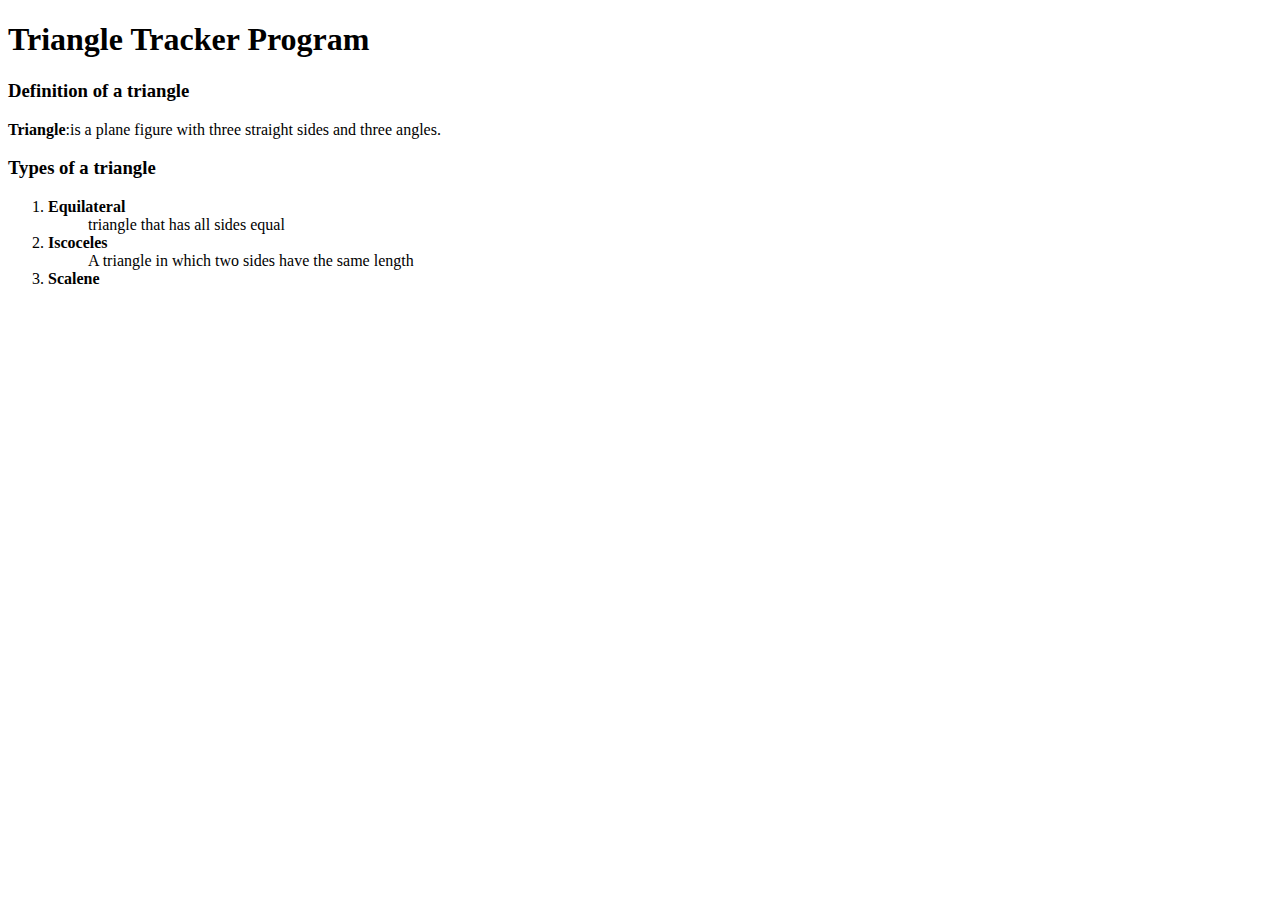
==== index.html @ 189cb83d "add trong tag" ====
<!DOCTYPE html>
<html>
  <head>
    <title>Triangle-Tracker</title>
    <link rel="stylesheet" type="text/css" href="styles.css">
  </head>
  <body>
    <div id="triangle">
        <div>
            <h1>Triangle Tracker Program</h1>
            <h3>Definition of a triangle</h3>
            <p><b>Triangle</b>:is a plane figure with three straight sides and three angles.</p>
            <h3>Types of a triangle</h3>
            <ol>
                <li> <strong> Equilateral</strong> </li>
                <dd>triangle that has all sides equal</dd>
                <li><strong>Iscoceles</strong></li>
                <dd>A triangle in which two sides have the same length</dd>
                <li><strong> Scalene</strong></li>
            </ol>
        </div>
    </div>
   
  

  </body>
</html>
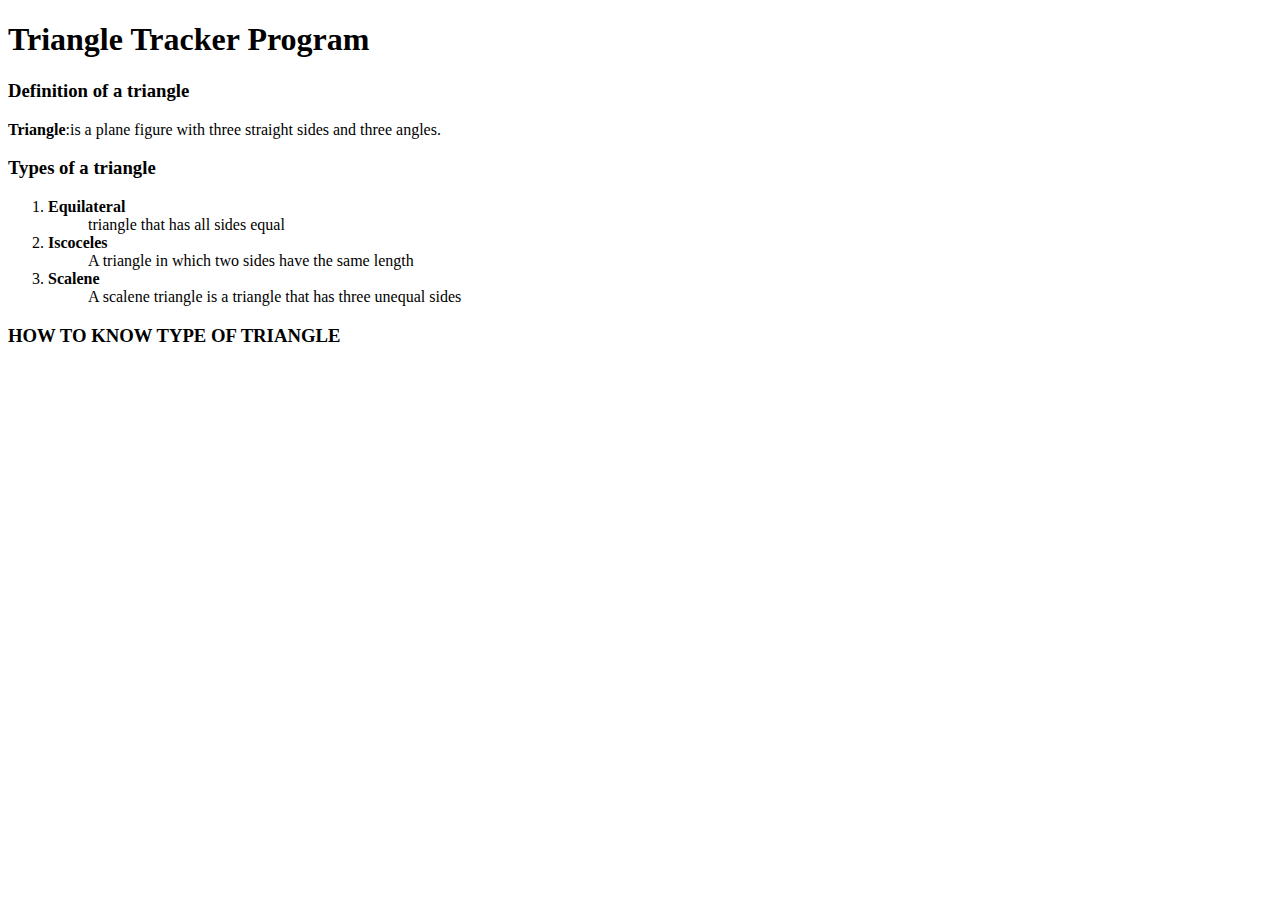
==== commit a275a7ad: "add header" ====
--- a/index.html
+++ b/index.html
@@ -17,8 +17,11 @@
                 <li><strong>Iscoceles</strong></li>
                 <dd>A triangle in which two sides have the same length</dd>
                 <li><strong> Scalene</strong></li>
+                <dd>A scalene triangle is a triangle that has three unequal sides</dd>
             </ol>
+            <script src="scripts.js"></script>
         </div>
+        <h3>HOW TO KNOW TYPE OF TRIANGLE</h3>
     </div>
    
   
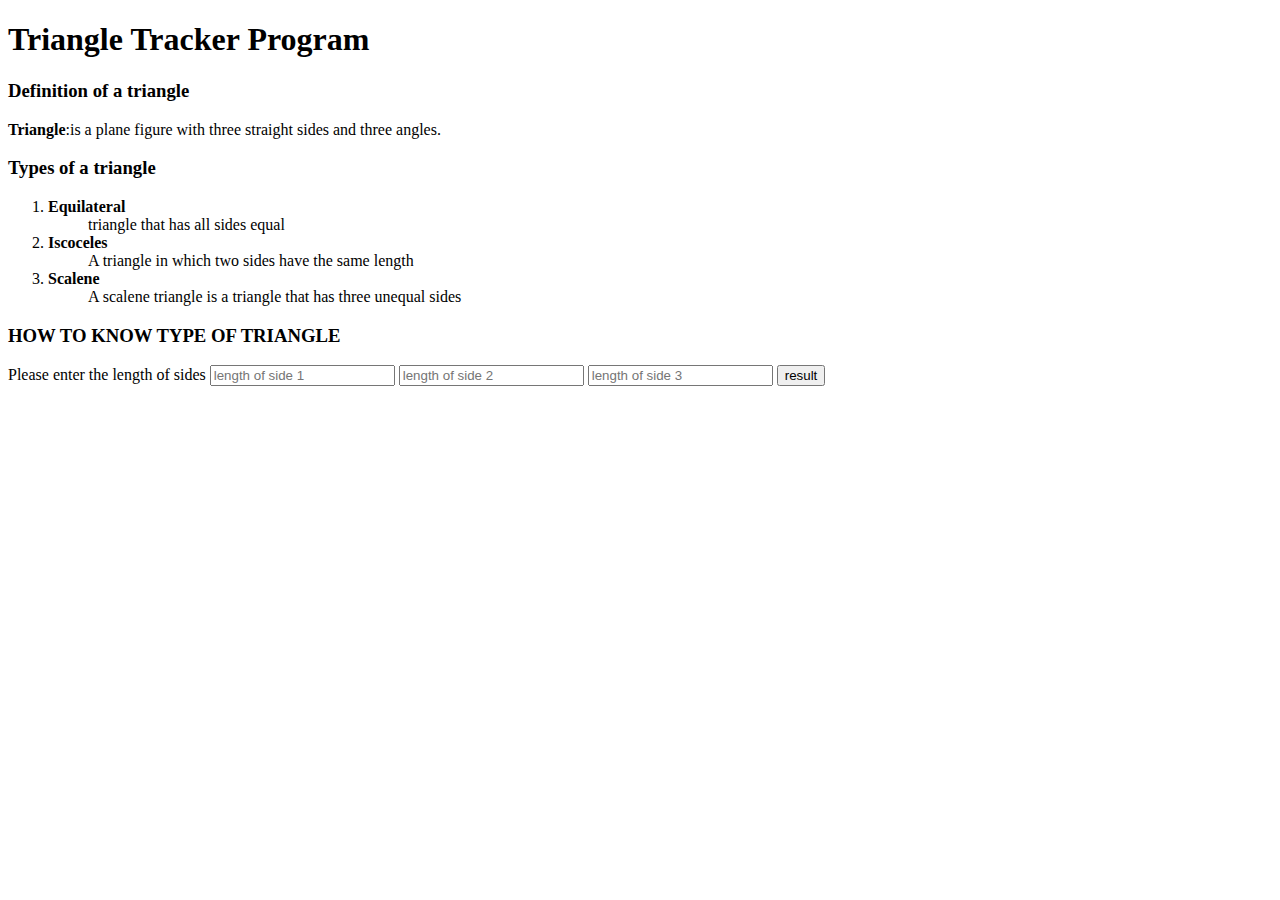
==== commit 67a31d13: "add paragraph" ====
--- a/index.html
+++ b/index.html
@@ -22,6 +22,12 @@
             <script src="scripts.js"></script>
         </div>
         <h3>HOW TO KNOW TYPE OF TRIANGLE</h3>
+        <p id="ex">Please enter the length of sides
+                <input type="number" id="side1" placeholder="length of side 1">
+                <input type="number" id="side2" placeholder="length of side 2">
+                <input type="number" id="side3" placeholder="length of side 3">
+                <button type="button" onclick="getResult()">result</button>
+            </p>
     </div>
    
   
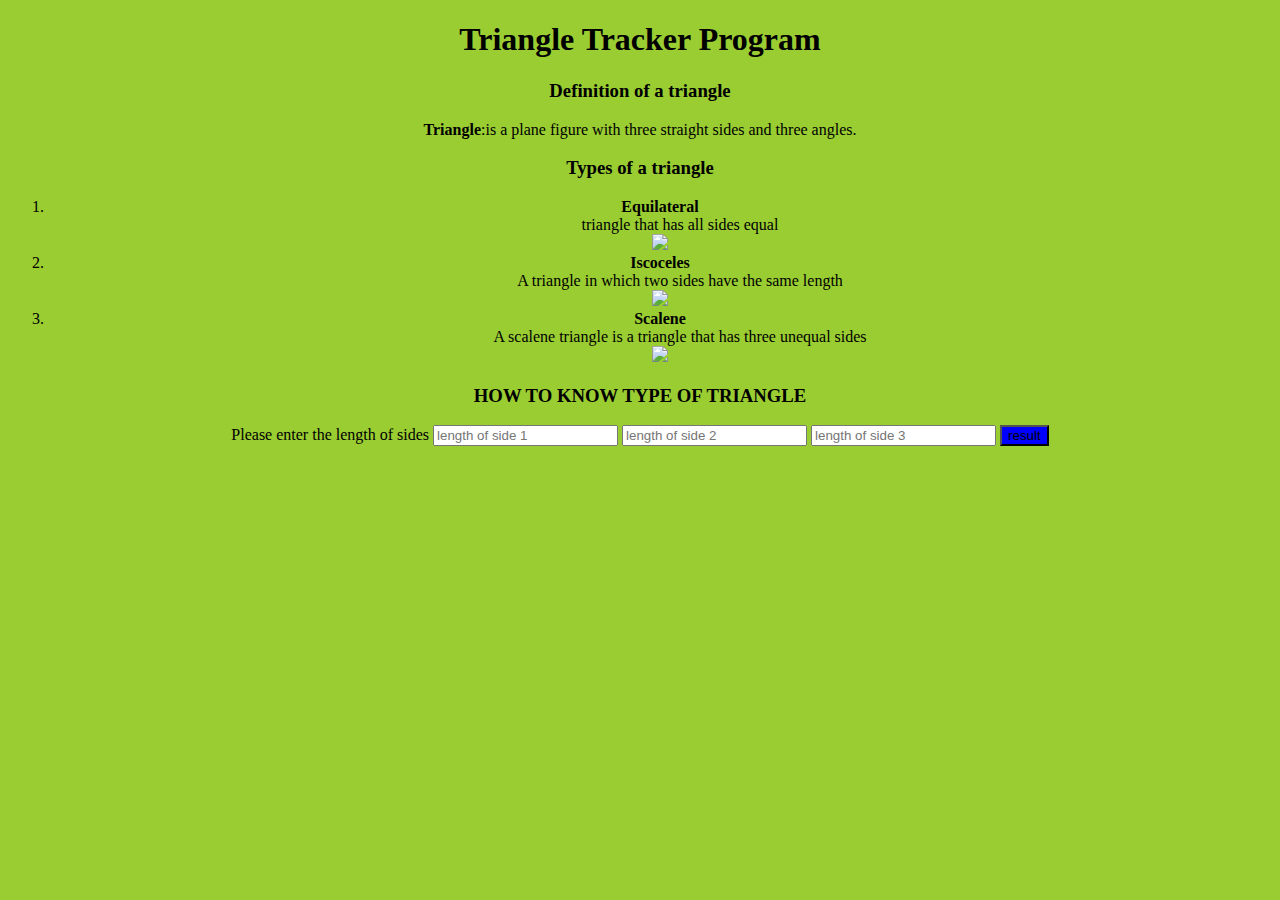
==== commit 0e2353d0: "add images" ====
--- a/index.html
+++ b/index.html
@@ -14,10 +14,13 @@
             <ol>
                 <li> <strong> Equilateral</strong> </li>
                 <dd>triangle that has all sides equal</dd>
+                <img src="https://png.pngtree.com/element_origin_min_pic/16/11/02/545a0eece4979bfd3a8f42b273f7a48b.jpg">
                 <li><strong>Iscoceles</strong></li>
                 <dd>A triangle in which two sides have the same length</dd>
+                <img src="http://www.professeurphifix.net/geometrie_interactive/img/tri_iso2.png" >
                 <li><strong> Scalene</strong></li>
                 <dd>A scalene triangle is a triangle that has three unequal sides</dd>
+                <img src="https://encrypted-tbn0.gstatic.com/images?q=tbn:ANd9GcQ7Ot9uoK-GLsLqbApHcZ7QsSc9AUUGg0uz43pJ_n_n7_M8i5XH">
             </ol>
             <script src="scripts.js"></script>
         </div>
--- a/styles.css
+++ b/styles.css
@@ -0,0 +1,25 @@
+#equivt{
+    width: 0;
+    border-right: 250px solid transparent;
+    border-left: 250px solid transparent ;
+    border-bottom: 250px solid green;
+}
+#iscale{
+    width: 0;
+    border-right:250px solid transparent;
+    border-left:250px solid transparent ;
+    border-bottom:200px solid #000;
+}
+#scalene{
+    width: 0;
+    border-right: 230px solid transparent;
+    border-left: 250px solid transparent ;
+    border-bottom: 200px solid white;
+}
+
+body{
+    background-color: yellowgreen;
+    text-align: center; 
+}
+button{background-color: blue;
+}
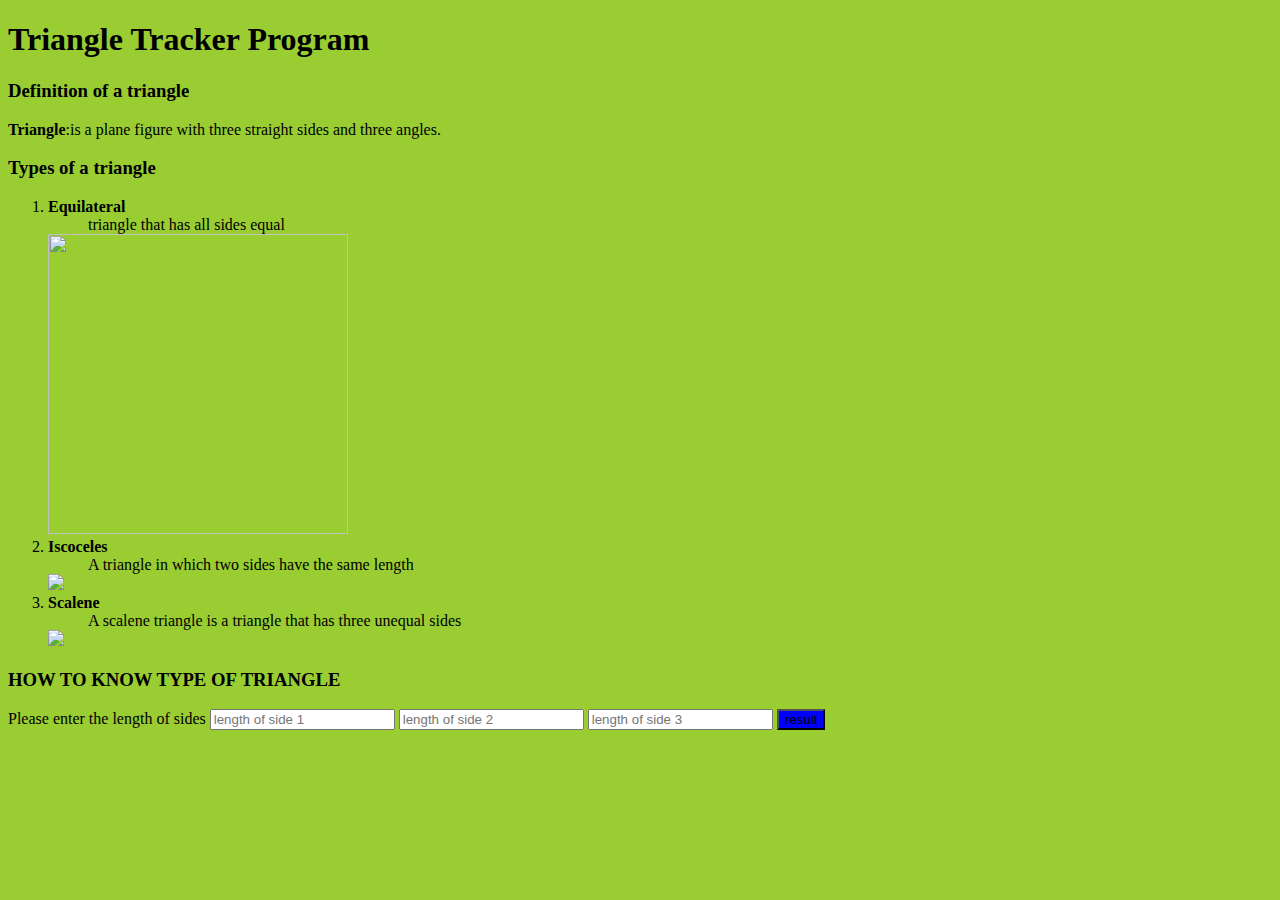
==== commit 57ac6817: "add images" ====
--- a/index.html
+++ b/index.html
@@ -14,10 +14,10 @@
             <ol>
                 <li> <strong> Equilateral</strong> </li>
                 <dd>triangle that has all sides equal</dd>
-                <img src="https://png.pngtree.com/element_origin_min_pic/16/11/02/545a0eece4979bfd3a8f42b273f7a48b.jpg">
+                <img src="https://png.pngtree.com/element_origin_min_pic/16/11/02/545a0eece4979bfd3a8f42b273f7a48b.jpg" width="300"height="300">
                 <li><strong>Iscoceles</strong></li>
                 <dd>A triangle in which two sides have the same length</dd>
-                <img src="http://www.professeurphifix.net/geometrie_interactive/img/tri_iso2.png" >
+                <img src="http://www.professeurphifix.net/geometrie_interactive/img/tri_iso2.png">
                 <li><strong> Scalene</strong></li>
                 <dd>A scalene triangle is a triangle that has three unequal sides</dd>
                 <img src="https://encrypted-tbn0.gstatic.com/images?q=tbn:ANd9GcQ7Ot9uoK-GLsLqbApHcZ7QsSc9AUUGg0uz43pJ_n_n7_M8i5XH">
--- a/styles.css
+++ b/styles.css
@@ -19,7 +19,7 @@
 
 body{
     background-color: yellowgreen;
-    text-align: center; 
+
 }
 button{background-color: blue;
 }
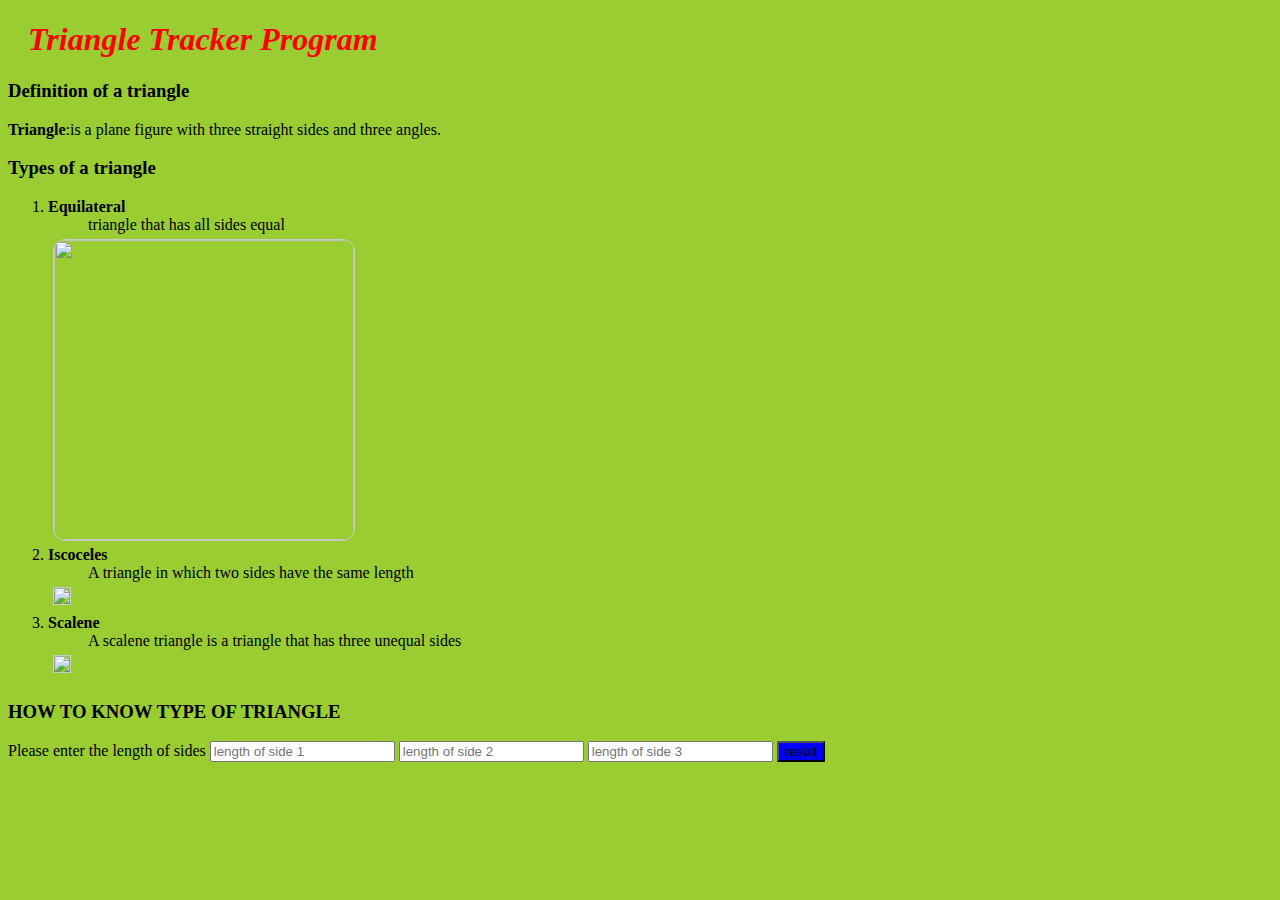
==== commit e40b02ad: "add strong" ====
--- a/index.html
+++ b/index.html
@@ -12,7 +12,7 @@
             <p><b>Triangle</b>:is a plane figure with three straight sides and three angles.</p>
             <h3>Types of a triangle</h3>
             <ol>
-                <li> <strong> Equilateral</strong> </li>
+                <li><strong> Equilateral</strong></li>
                 <dd>triangle that has all sides equal</dd>
                 <img src="https://png.pngtree.com/element_origin_min_pic/16/11/02/545a0eece4979bfd3a8f42b273f7a48b.jpg" width="300"height="300">
                 <li><strong>Iscoceles</strong></li>
--- a/styles.css
+++ b/styles.css
@@ -23,3 +23,16 @@
 }
 button{background-color: blue;
 }
+h1 {
+    color: red;
+    font-style: italic;
+    margin-left: 20px;
+}
+  img{
+    border:5px;
+    margin: 5px;
+    border: 1px solid #ccc;
+    border-radius: 4%;
+
+  }
+    
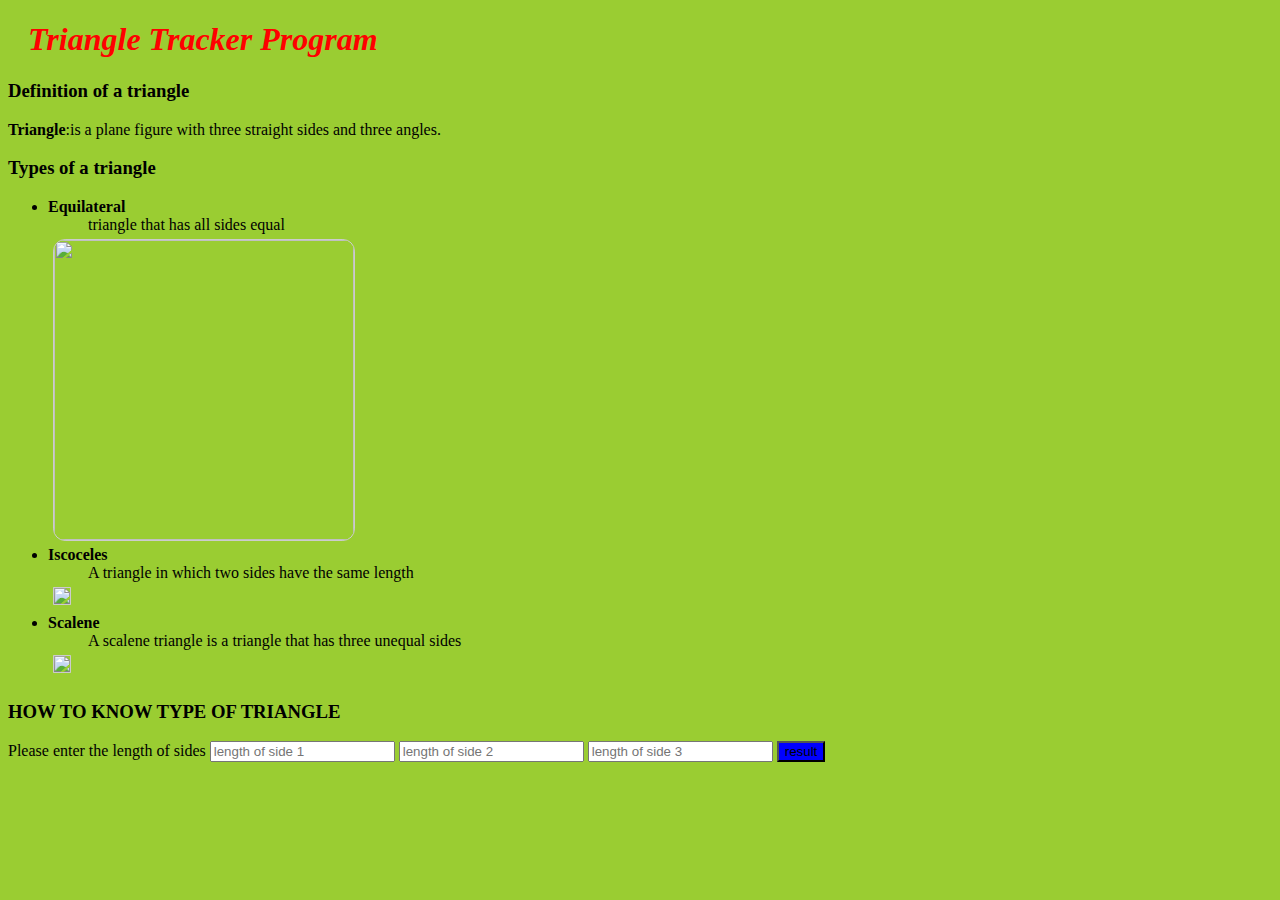
==== commit 7e0de32b: "add ul" ====
--- a/index.html
+++ b/index.html
@@ -11,7 +11,7 @@
             <h3>Definition of a triangle</h3>
             <p><b>Triangle</b>:is a plane figure with three straight sides and three angles.</p>
             <h3>Types of a triangle</h3>
-            <ol>
+            <ul>
                 <li><strong> Equilateral</strong></li>
                 <dd>triangle that has all sides equal</dd>
                 <img src="https://png.pngtree.com/element_origin_min_pic/16/11/02/545a0eece4979bfd3a8f42b273f7a48b.jpg" width="300"height="300">
@@ -21,7 +21,7 @@
                 <li><strong> Scalene</strong></li>
                 <dd>A scalene triangle is a triangle that has three unequal sides</dd>
                 <img src="https://encrypted-tbn0.gstatic.com/images?q=tbn:ANd9GcQ7Ot9uoK-GLsLqbApHcZ7QsSc9AUUGg0uz43pJ_n_n7_M8i5XH">
-            </ol>
+            </ul>
             <script src="scripts.js"></script>
         </div>
         <h3>HOW TO KNOW TYPE OF TRIANGLE</h3>
